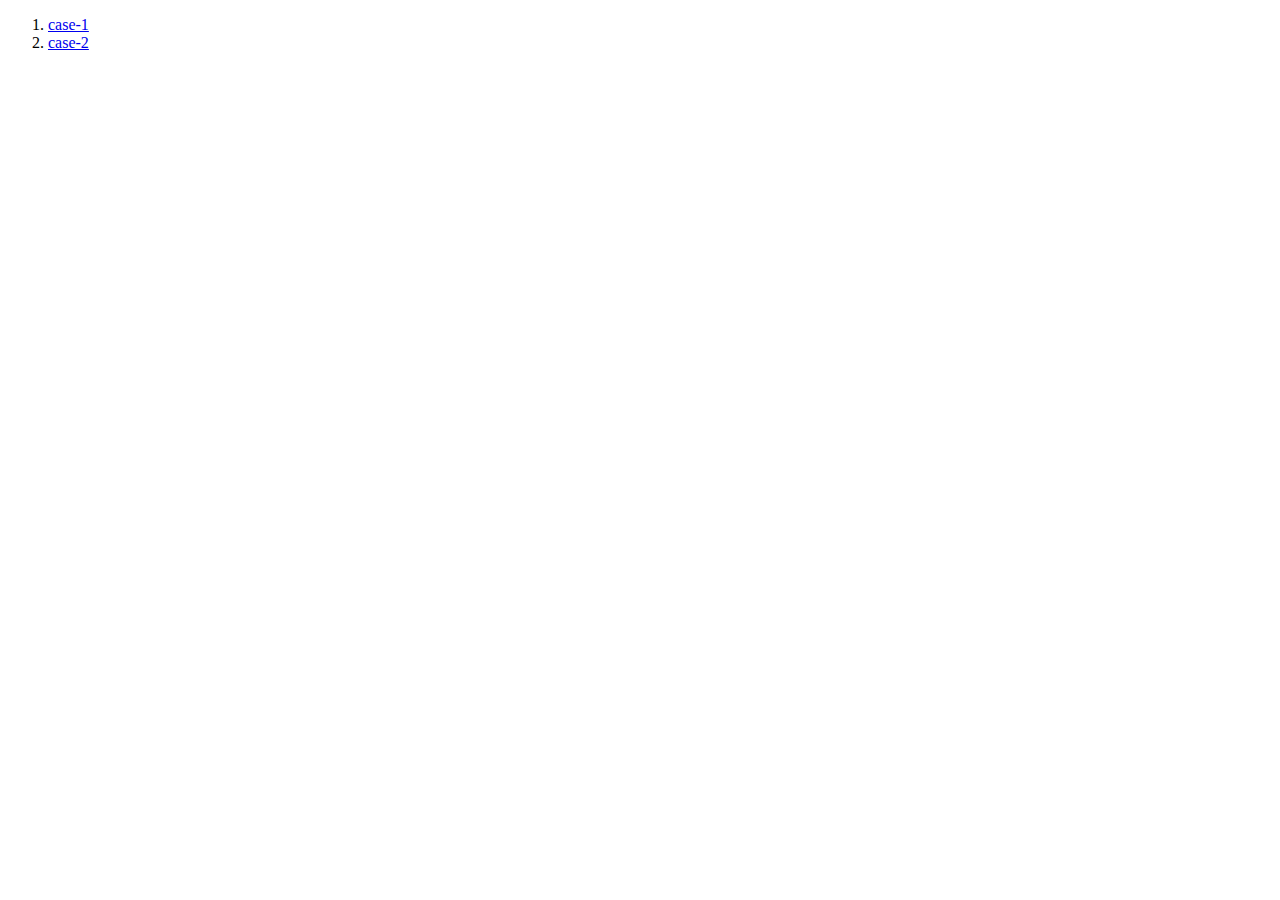
==== index.html @ 4d328593 "case-1 , case-2 half complete , case-4 , case-5 and case-6 is complete" ====
<!DOCTYPE html>
<html lang="en">
<head>
    <meta charset="UTF-8">
    <meta name="viewport" content="width=device-width, initial-scale=1.0">
    <title>Assignment 03</title>
</head>
<body>
    <ol>
        <li><a href="/cases/case-1.html" target="_blank">case-1</a></li>
        <li><a href="/cases/case-2.html" target="_blank">case-2</a></li>
    </ol>
</body>
</html>
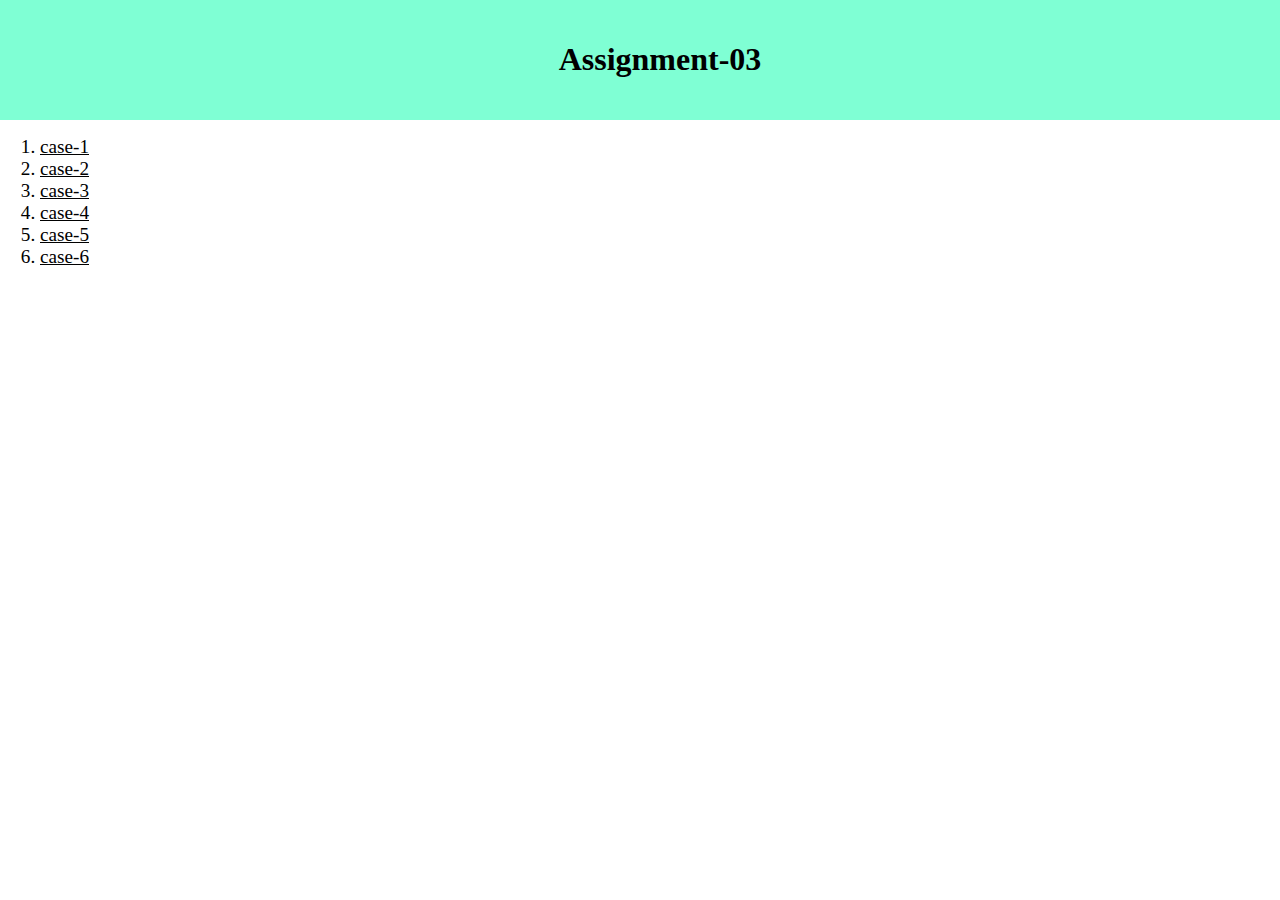
==== commit 86f7e1fa: "case 4 complete" ====
--- a/index.html
+++ b/index.html
@@ -4,11 +4,22 @@
     <meta charset="UTF-8">
     <meta name="viewport" content="width=device-width, initial-scale=1.0">
     <title>Assignment 03</title>
+    <link rel="stylesheet" href="/css/index.css">
 </head>
 <body>
-    <ol>
-        <li><a href="/cases/case-1.html" target="_blank">case-1</a></li>
-        <li><a href="/cases/case-2.html" target="_blank">case-2</a></li>
-    </ol>
+    <header>
+        <h1>Assignment-03</h1>
+    </header>
+
+    <div>
+        <ol>
+            <li><a href="/cases/case-1.html" target="_blank">case-1</a></li>
+            <li><a href="/cases/case-2.html" target="_blank">case-2</a></li>
+            <li><a href="/cases/case-3.html" target="_blank">case-3</a></li>
+            <li><a href="/cases/case-4.html" target="_blank">case-4</a></li>
+            <li><a href="/cases/case-5.html" target="_blank">case-5</a></li>
+            <li><a href="/cases/case-6.html" target="_blank">case-6</a></li>
+        </ol>
+    </div>
 </body>
 </html>--- a/css/index.css
+++ b/css/index.css
@@ -0,0 +1,19 @@
+header{
+    width: 100%;
+    padding: 20px;
+    background-color: aquamarine;
+
+    text-align: center;
+}
+
+body{
+    margin: 0;
+}
+
+li{
+    font-size: 1.2rem;
+}
+
+a{
+    color: black;
+}